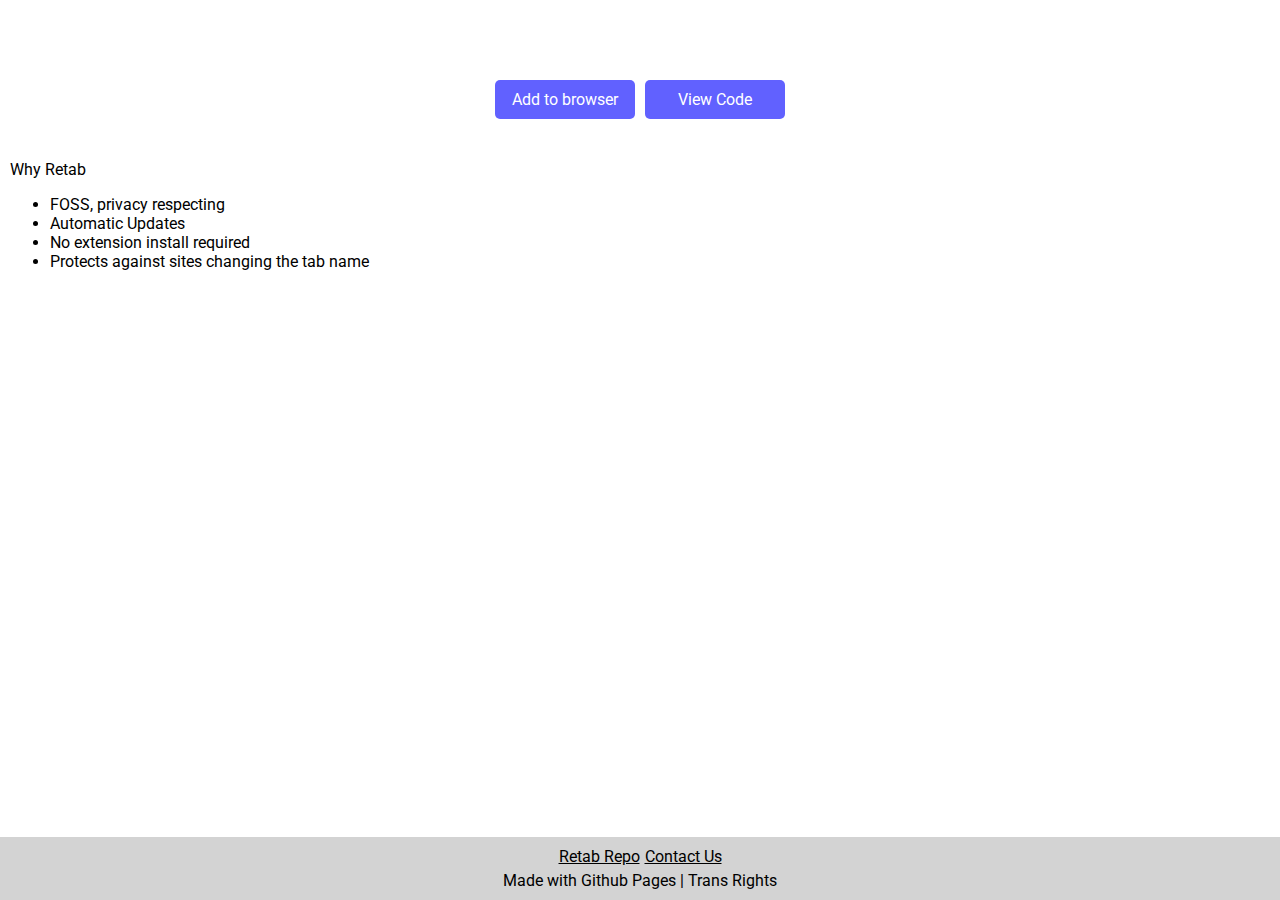
==== index.html @ a45fedf8 "Start on page" ====
<!DOCTYPE html>
<!--[if lt IE 7]>      <html class="no-js lt-ie9 lt-ie8 lt-ie7"> <![endif]-->
<!--[if IE 7]>         <html class="no-js lt-ie9 lt-ie8"> <![endif]-->
<!--[if IE 8]>         <html class="no-js lt-ie9"> <![endif]-->
<!--[if gt IE 8]>      <html class="no-js"> <!--<![endif]-->
<html>

<head>
    <meta charset="utf-8">
    <meta http-equiv="X-UA-Compatible" content="IE=edge">
    <title></title>
    <meta name="description" content="">
    <meta name="viewport" content="width=device-width, initial-scale=1">
    <link rel="stylesheet" href="src/main.css">
    <link rel="preconnect" href="https://fonts.googleapis.com">
    <link rel="preconnect" href="https://fonts.gstatic.com" crossorigin>
    <link href="https://fonts.googleapis.com/css2?family=Roboto&display=swap" rel="stylesheet">
</head>

<body>
    <!--[if lt IE 7]>
            <p class="browsehappy">You are using an <strong>outdated</strong> browser. Please <a href="#">upgrade your browser</a> to improve your experience.</p>
        <![endif]-->
    <div id="page">
        <div id="header">
            <a id="pageTitle">ReTab</a>
            <div id="mainButtonDiv">
                <a class="mainButton">Add to browser</a>
                <a class="mainButton">View Code</a>
            </div>
        </div>
        <div id="body">
            <a>Why Retab</a>
            <ul>
                <li>FOSS, privacy respecting</li>
                <li>Automatic Updates</li>
                <li>No extension install required</li>
                <li>Protects against sites changing the tab name</li>
                </ul>
        </div>
    </div>
    <div id="footer">
        <div id="footerLinksDiv">
            <a href="https://github.com/Finley224/retab-bookmarklet" class="footerLink">Retab Repo</a>
            <a href="mailto:xavier224@fastmail.us" class="footerLink">Contact Us</a>
        </div>
        <a id="footerLowerText">Made with Github Pages | Trans Rights</a>
    </div>
    <script src="src/main.js" async defer></script>
</body>

</html>
---- src/main.css ----
body {
    display: flex;
    padding: 0;
    margin: 0;
    min-height: 100vh;
    flex-direction: column;
    font-family: "Roboto", sans-serif;
  font-weight: 400;
  font-style: normal;
}

#page {
    flex: 1;

}

#body {
    margin: 10px;
}

#header {
    display: flex;
    flex-direction: column;
    justify-content: center;
    background-image: url(/src/images/pawel-czerwinski-zd50NyMmNVg-unsplash.jpg);
    height: 150px;
    background-size: cover;
    background-repeat: no-repeat;
    background-position-y: 60%;
    gap: 10px;
}

#pageTitle {
    display: flex;
    justify-content: center;
    font-size: xx-large;
    color: white;
}

#mainButtonDiv {
    display: flex;
    justify-content: center;
    gap: 10px;
}

.mainButton {
    background-color: rgb(97, 97, 255);
    border-radius: 5px;
    padding: 10px;
    width: 120px;
    text-align: center;
    color: white;

}

#footer {
    display: flex;
    flex-direction: column;
    background-color: lightgray;
    padding: 10px;
    gap: 5px;
}

#footerLinksDiv {
    display: flex;
    gap: 5px;
    justify-content: center;
}

#footerLowerText {
    text-align: end;
    display: flex;
    justify-content: center;
    color: black;
}

.footerLink {
    color: black;
}
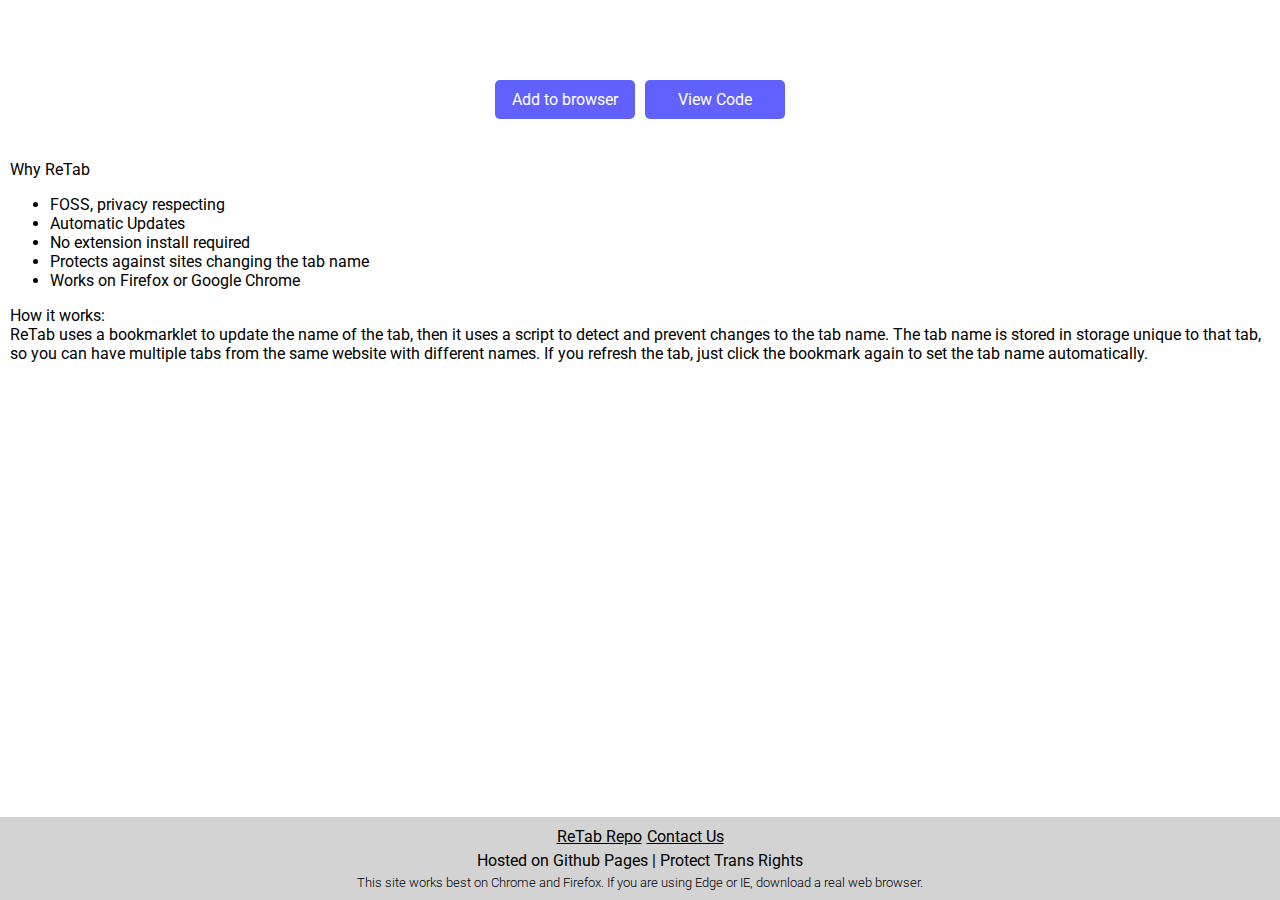
==== commit 67eacd81: "Fix URL's" ====
--- a/index.html
+++ b/index.html
@@ -14,7 +14,9 @@
     <link rel="stylesheet" href="src/main.css">
     <link rel="preconnect" href="https://fonts.googleapis.com">
     <link rel="preconnect" href="https://fonts.gstatic.com" crossorigin>
-    <link href="https://fonts.googleapis.com/css2?family=Roboto&display=swap" rel="stylesheet">
+    <link
+        href="https://fonts.googleapis.com/css2?family=Roboto:ital,wght@0,100;0,300;0,400;0,500;0,700;0,900;1,100;1,300;1,400;1,500;1,700;1,900&display=swap"
+        rel="stylesheet">
 </head>
 
 <body>
@@ -25,26 +27,37 @@
         <div id="header">
             <a id="pageTitle">ReTab</a>
             <div id="mainButtonDiv">
-                <a class="mainButton">Add to browser</a>
-                <a class="mainButton">View Code</a>
+                <a class="mainButton" onclick='window.open("install.html",  "_self");'>Add to browser</a>
+                <a class="mainButton"
+                    onclick='window.open("https://www.github.com/Finley224/retab-bookmarklet");'>View Code</a>
             </div>
         </div>
         <div id="body">
-            <a>Why Retab</a>
+            <a>Why ReTab</a>
             <ul>
                 <li>FOSS, privacy respecting</li>
                 <li>Automatic Updates</li>
                 <li>No extension install required</li>
                 <li>Protects against sites changing the tab name</li>
-                </ul>
+                <li>Works on Firefox or Google Chrome</li>
+            </ul>
+            <a>How it works:</a>
+            <br>
+            <a>ReTab uses a bookmarklet to update the name of the tab, then it uses a script to detect and prevent
+                changes to the tab name. The tab name is stored in storage unique to that tab, so you can have multiple
+                tabs from the same website with different names. If you refresh the tab, just click the bookmark again
+                to set the tab name automatically.</a>
         </div>
     </div>
     <div id="footer">
         <div id="footerLinksDiv">
-            <a href="https://github.com/Finley224/retab-bookmarklet" class="footerLink">Retab Repo</a>
+            <a href="https://github.com/Finley224/retab-bookmarklet" class="footerLink">ReTab Repo</a>
             <a href="mailto:xavier224@fastmail.us" class="footerLink">Contact Us</a>
         </div>
-        <a id="footerLowerText">Made with Github Pages | Trans Rights</a>
+        <a id="footerLowerText">Hosted on Github Pages | Protect Trans Rights</a>
+        <a id="footerBrowserText">This site works best on Chrome and Firefox. If you are using Edge or IE, download a
+            real web browser.</a>
+
     </div>
     <script src="src/main.js" async defer></script>
 </body>
--- a/src/main.css
+++ b/src/main.css
@@ -1,5 +1,18 @@
+/* Vars */
+:root {
+    /* Buttons */
+    --buttonColor:  rgb(97, 97, 255);
+    --buttonTextColor: white;
 
-  
+    /* Footer */
+    --footerTextColor: black;
+
+    /* App Wide */
+    --mainBorderRadius: 5px;
+}
+
+/* Main Page */
+
 body {
     display: flex;
     padding: 0;
@@ -7,24 +20,31 @@
     min-height: 100vh;
     flex-direction: column;
     font-family: "Roboto", sans-serif;
-  font-weight: 400;
-  font-style: normal;
+    font-weight: 400;
+    font-style: normal;
 }
 
 #page {
     flex: 1;
-
 }
 
 #body {
     margin: 10px;
 }
 
+.keyboardShortcut {
+    background-color: rgb(212, 212, 212);
+    padding: 3px 5px;
+    border-radius: var(--mainBorderRadius);
+}
+
+/* Header */
+
 #header {
     display: flex;
     flex-direction: column;
     justify-content: center;
-    background-image: url(/src/images/pawel-czerwinski-zd50NyMmNVg-unsplash.jpg);
+    background-image: url(src/images/pawel-czerwinski-zd50NyMmNVg-unsplash.jpg);
     height: 150px;
     background-size: cover;
     background-repeat: no-repeat;
@@ -39,6 +59,8 @@
     color: white;
 }
 
+/* Header Nav */
+
 #mainButtonDiv {
     display: flex;
     justify-content: center;
@@ -46,14 +68,16 @@
 }
 
 .mainButton {
-    background-color: rgb(97, 97, 255);
-    border-radius: 5px;
+    background-color: var(--buttonColor);
+    border-radius: var(--mainBorderRadius);
     padding: 10px;
     width: 120px;
     text-align: center;
-    color: white;
+    color: var(--buttonTextColor);
 
 }
+
+/* Footer */
 
 #footer {
     display: flex;
@@ -73,9 +97,55 @@
     text-align: end;
     display: flex;
     justify-content: center;
-    color: black;
+    color: var(--footerTextColor);
+}
+
+#footerBrowserText {
+    text-align: end;
+    display: flex;
+    justify-content: center;
+    color: var(--footerTextColor);
+    font-weight: 300;
+    font-size: small;
 }
 
 .footerLink {
+    color: var(--footerTextColor);
+}
+
+
+/* Installer */
+
+.installContainer {
+    background-color: rgb(212, 212, 212);
+    display: flex;
+    flex-direction: column;
+    width: fit-content;
+    padding: 5px 10px;
+    align-items: center;
+    border-radius: var(--mainBorderRadius);
+}
+
+.installVersion {
     color: black;
+    font-weight: 300;
+    font-size: small;
+    margin: 3px;
+}
+
+.installLink {
+    background-color: var(--buttonColor);
+    border-radius: var(--mainBorderRadius);
+    padding: 10px;
+    text-align: center;
+    color: var(--buttonTextColor);
+}
+
+.installTitle {
+    margin: 5px;
+}
+
+#installOptions {
+    display: flex;
+    gap: 10px;
 }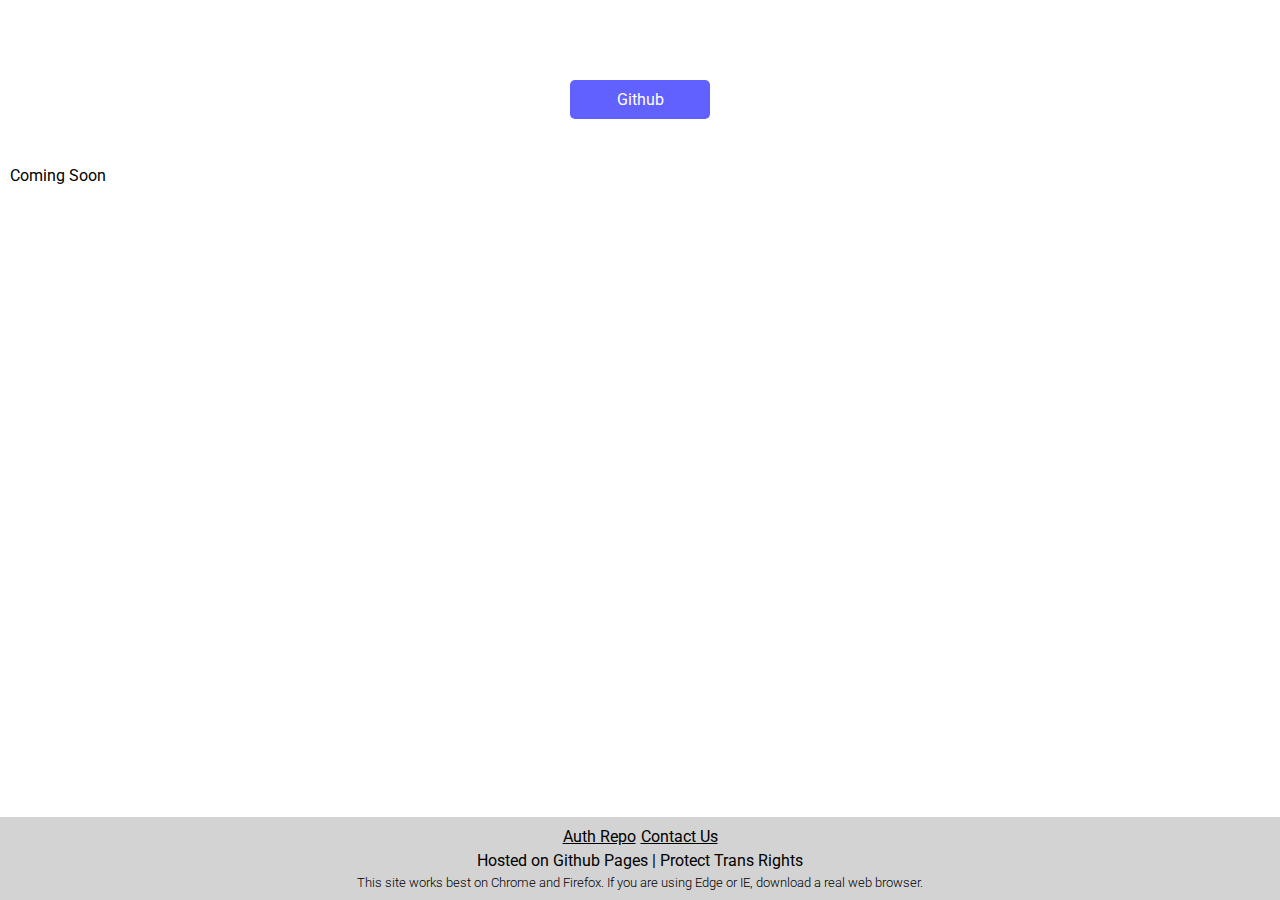
==== commit 5a3a4334: "New landing page" ====
--- a/index.html
+++ b/index.html
@@ -8,7 +8,7 @@
 <head>
     <meta charset="utf-8">
     <meta http-equiv="X-UA-Compatible" content="IE=edge">
-    <title></title>
+    <title>Whiskers Chat</title>
     <meta name="description" content="">
     <meta name="viewport" content="width=device-width, initial-scale=1">
     <link rel="stylesheet" href="src/main.css">
@@ -25,34 +25,20 @@
         <![endif]-->
     <div id="page">
         <div id="header">
-            <a id="pageTitle">ReTab</a>
+            <a id="pageTitle">Whiskers Chat</a>
             <div id="mainButtonDiv">
-                <a class="mainButton" onclick='window.open("install.html",  "_self");'>Add to browser</a>
                 <a class="mainButton"
-                    onclick='window.open("https://www.github.com/Finley224/retab-bookmarklet");'>View Code</a>
+                    onclick='window.open("https://github.com/whiskers-chat");'>Github</a>
             </div>
         </div>
         <div id="body">
-            <a>Why ReTab</a>
-            <ul>
-                <li>FOSS, privacy respecting</li>
-                <li>Automatic Updates</li>
-                <li>No extension install required</li>
-                <li>Protects against sites changing the tab name</li>
-                <li>Works on Firefox or Google Chrome</li>
-            </ul>
-            <a>How it works:</a>
-            <br>
-            <a>ReTab uses a bookmarklet to update the name of the tab, then it uses a script to detect and prevent
-                changes to the tab name. The tab name is stored in storage unique to that tab, so you can have multiple
-                tabs from the same website with different names. If you refresh the tab, just click the bookmark again
-                to set the tab name automatically.</a>
+            <p>Coming Soon</p>
         </div>
     </div>
     <div id="footer">
         <div id="footerLinksDiv">
-            <a href="https://github.com/Finley224/retab-bookmarklet" class="footerLink">ReTab Repo</a>
-            <a href="mailto:xavier224@fastmail.us" class="footerLink">Contact Us</a>
+            <a href="https://github.com/whiskers-chat/auth" class="footerLink">Auth Repo</a>
+            <a href="mailto:support@whiskers.chat" class="footerLink">Contact Us</a>
         </div>
         <a id="footerLowerText">Hosted on Github Pages | Protect Trans Rights</a>
         <a id="footerBrowserText">This site works best on Chrome and Firefox. If you are using Edge or IE, download a
--- a/src/main.css
+++ b/src/main.css
@@ -44,7 +44,7 @@
     display: flex;
     flex-direction: column;
     justify-content: center;
-    background-image: url(src/images/pawel-czerwinski-zd50NyMmNVg-unsplash.jpg);
+    background-image: url(https://finley224.github.io/Retab-Website/src/images/pawel-czerwinski-zd50NyMmNVg-unsplash.jpg);
     height: 150px;
     background-size: cover;
     background-repeat: no-repeat;
@@ -111,41 +111,4 @@
 
 .footerLink {
     color: var(--footerTextColor);
-}
-
-
-/* Installer */
-
-.installContainer {
-    background-color: rgb(212, 212, 212);
-    display: flex;
-    flex-direction: column;
-    width: fit-content;
-    padding: 5px 10px;
-    align-items: center;
-    border-radius: var(--mainBorderRadius);
-}
-
-.installVersion {
-    color: black;
-    font-weight: 300;
-    font-size: small;
-    margin: 3px;
-}
-
-.installLink {
-    background-color: var(--buttonColor);
-    border-radius: var(--mainBorderRadius);
-    padding: 10px;
-    text-align: center;
-    color: var(--buttonTextColor);
-}
-
-.installTitle {
-    margin: 5px;
-}
-
-#installOptions {
-    display: flex;
-    gap: 10px;
 }